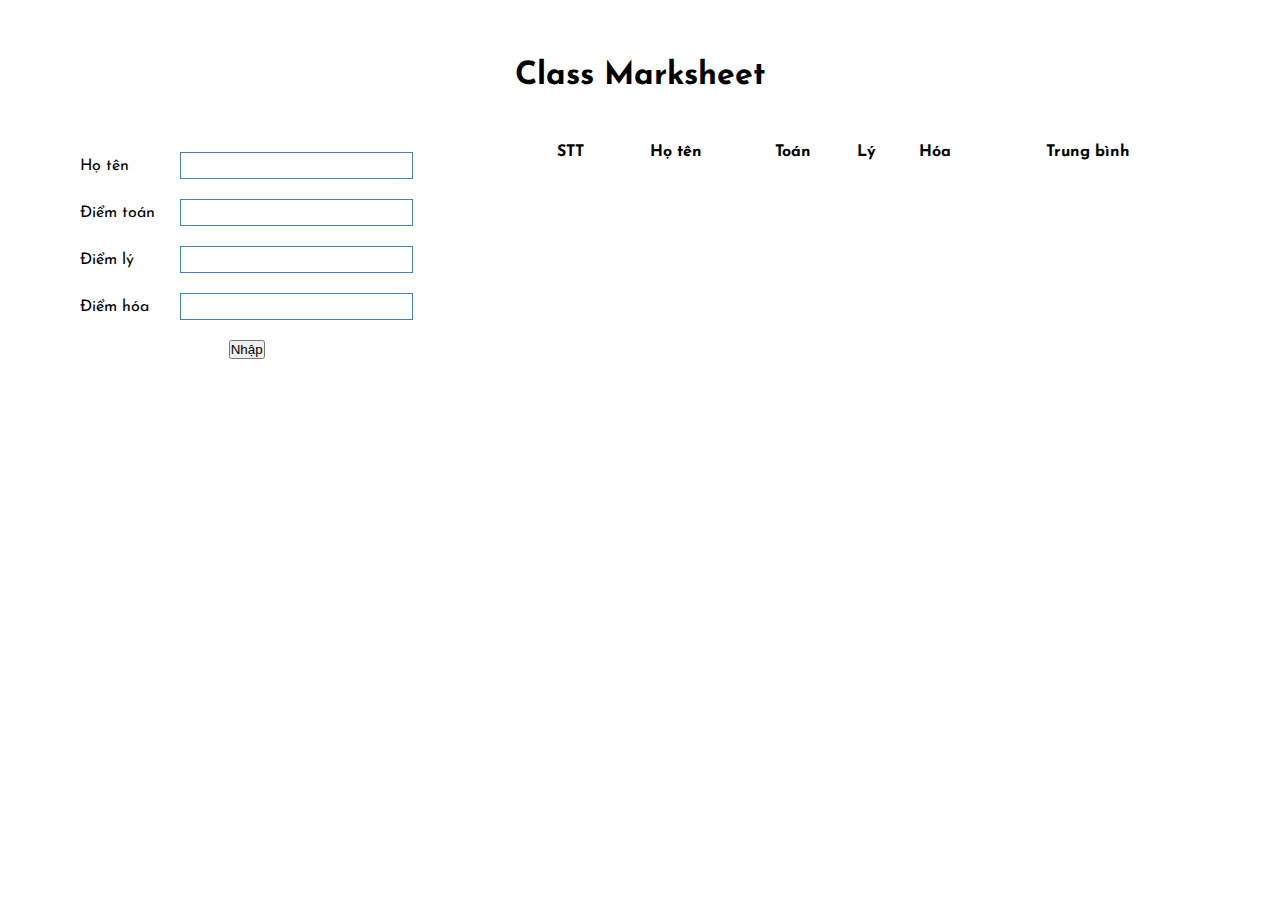
==== QuangDMFX13018-prf192x-asm2/index.html @ 0e1bafea "Start working on ASM2" ====
<!DOCTYPE html>
<html lang="en">
  <head>
    <title>PRF192X - ASM2</title>
    <meta charset="UTF-8" />
    <meta name="viewport" content="width=device-width,initial-scale=1" />

    <link rel="preconnect" href="https://fonts.googleapis.com">
    <link rel="preconnect" href="https://fonts.gstatic.com" crossorigin>
    <link href="https://fonts.googleapis.com/css2?family=Josefin+Sans:ital,wght@0,100;0,200;0,300;0,400;0,500;0,600;0,700;1,100;1,200;1,300;1,400;1,500;1,600;1,700&display=swap" rel="stylesheet">

    <link rel="stylesheet" href="style.css">
    <script src="script.js" defer></script>
  </head>

  <body>

    <h1 id="page-title">Class Marksheet</h1>

    <div class="albatross container" style="--margin: 6rem; --breakpoint: 100rem">

      <form id="markform">
        <label>
          <span>Họ tên</span>
          <input type="text" name="name" value="">
        </label>

        <label>
          <span>Điểm toán</span>
          <input type="text" name="math" value="">
        </label>

        <label>
          <span>Điểm lý</span>
          <input type="text" name="phys" value="">
        </label>

        <label>
          <span>Điểm hóa</span>
          <input type="text" name="chem" value="">
        </label>

        <button type="submit">Nhập</button>
      </form>

      <table id="marksheet">
        <thead>
          <tr>
            <th>STT</th>
            <th>Họ tên</th>
            <th>Toán</th>
            <th>Lý</th>
            <th>Hóa</th>
            <th>Trung bình</th>
          </tr>
        </thead>
        <tbody></tbody>
      </table>

    </div>

  </body>
</html>
---- QuangDMFX13018-prf192x-asm2/style.css ----
* {
  padding: 0;
  margin: 0;
  box-sizing: inherit;
}

html {
  box-sizing: border-box;
  font-size: 62.5%;
}

body {
  font-family: 'Josefin Sans', sans-serif;
  font-size: 1.6rem;
}

.albatross {
  display: flex;
  flex-wrap: wrap;
  --margin: 1rem;
  --breakpoint: 40rem;
  --modifier: calc(var(--breakpoint) - 100%);
  margin: calc(var(--margin) * -1);
}

.albatross > * {
  flex-grow: 1;
  flex-basis: calc(var(--modifier) * 9999);
  margin: var(--margin);
}

.container {
  max-width: 1280px;
  margin-left: auto;
  margin-right: auto;
  padding: 2rem;
}

#page-title {
  text-align: center;
  margin: 6rem auto 3rem auto;
}

#markform {
  display: flex;
  flex-direction: column;
  align-items: center;
  flex-grow: 4;
}

#markform > * {
  margin-top: 1rem;
  margin-bottom: 1rem;
}

#markform label {
  align-self: stretch;
  display: flex;
  align-items: center;
}

#markform label span {
  flex-basis: 10ch;
}

#markform label input {
  flex-grow: 1;
  padding: 0.5rem 1rem;
  border: 1px solid steelblue;
}

#markform label input:focus {
  outline: 2px solid steelblue;
}

#marksheet {
  flex-grow: 8;
}
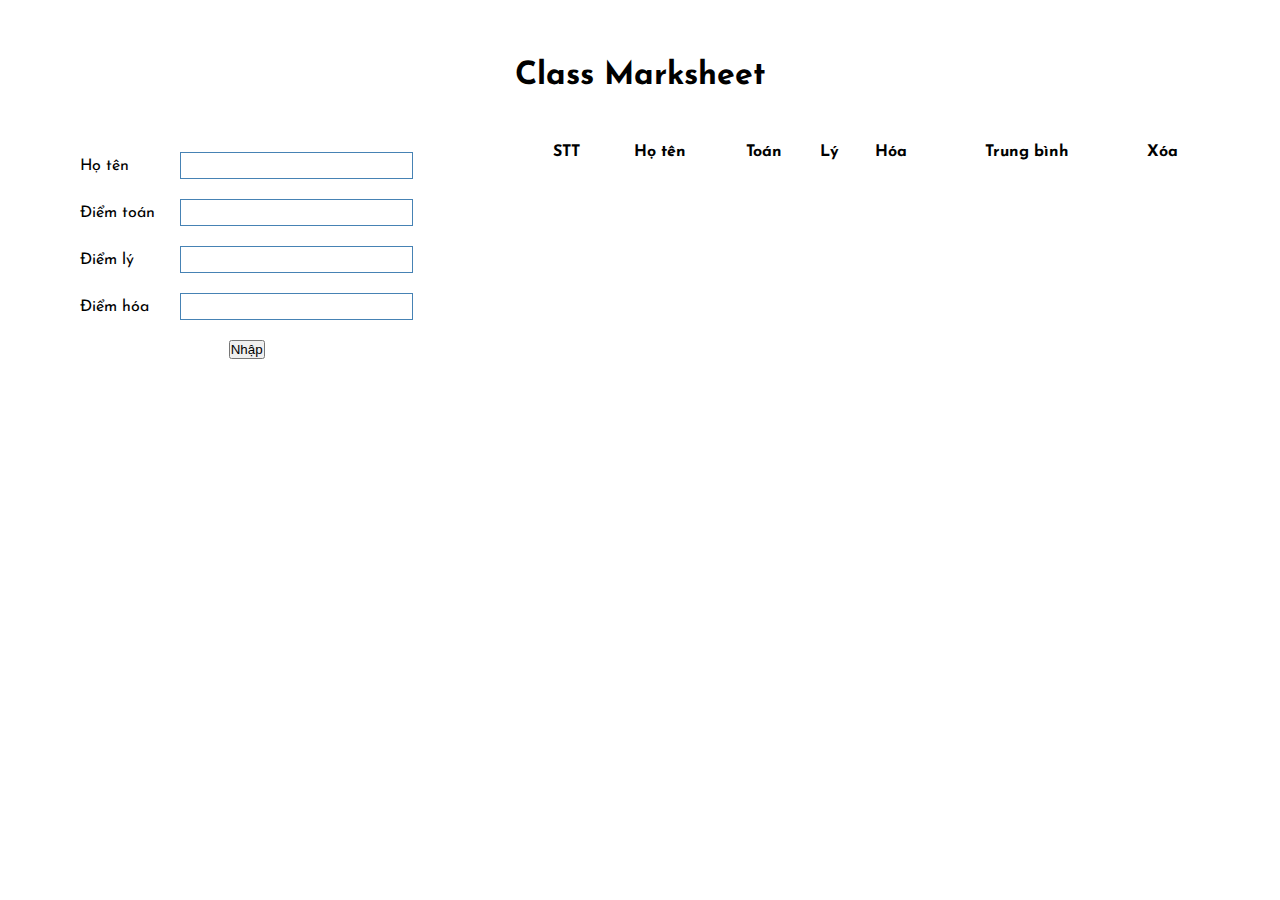
==== commit 844d877c: "Complete basic functionality" ====
--- a/QuangDMFX13018-prf192x-asm2/index.html
+++ b/QuangDMFX13018-prf192x-asm2/index.html
@@ -21,23 +21,27 @@
 
       <form id="markform">
         <label>
-          <span>Họ tên</span>
+          <span class="label-text">Họ tên</span>
           <input type="text" name="name" value="">
+          <div class="error-message"></div>
         </label>
 
         <label>
-          <span>Điểm toán</span>
+          <span class="label-text">Điểm toán</span>
           <input type="text" name="math" value="">
+          <div class="error-message"></div>
         </label>
 
         <label>
-          <span>Điểm lý</span>
+          <span class="label-text">Điểm lý</span>
           <input type="text" name="phys" value="">
+          <div class="error-message"></div>
         </label>
 
         <label>
-          <span>Điểm hóa</span>
+          <span class="label-text">Điểm hóa</span>
           <input type="text" name="chem" value="">
+          <div class="error-message"></div>
         </label>
 
         <button type="submit">Nhập</button>
@@ -52,6 +56,7 @@
             <th>Lý</th>
             <th>Hóa</th>
             <th>Trung bình</th>
+            <th>Xóa</th>
           </tr>
         </thead>
         <tbody></tbody>
--- a/QuangDMFX13018-prf192x-asm2/style.css
+++ b/QuangDMFX13018-prf192x-asm2/style.css
@@ -54,25 +54,53 @@
 }
 
 #markform label {
+  position: relative;
   align-self: stretch;
   display: flex;
   align-items: center;
 }
 
-#markform label span {
+#markform .label-text {
   flex-basis: 10ch;
 }
 
-#markform label input {
+#markform input {
   flex-grow: 1;
   padding: 0.5rem 1rem;
   border: 1px solid steelblue;
 }
 
-#markform label input:focus {
+#markform input:focus {
   outline: 2px solid steelblue;
+}
+
+#markform .error input {
+  border: 1px solid crimson;
+}
+
+#markform .error input:focus {
+  outline: 2px solid crimson;
+}
+
+#markform .error-message {
+  position: absolute;
+  top: 50%;
+  right: 1rem;
+  color: crimson;
+  font-size: 1.4rem;
+  pointer-events: none;
+  transform: translateY(-50%);
 }
 
 #marksheet {
   flex-grow: 8;
 }
+
+#marksheet td {
+  padding: 1rem 0;
+  text-align: center;
+}
+
+#marksheet :not(:first-child) :nth-child(2) {
+  text-align: start;
+}
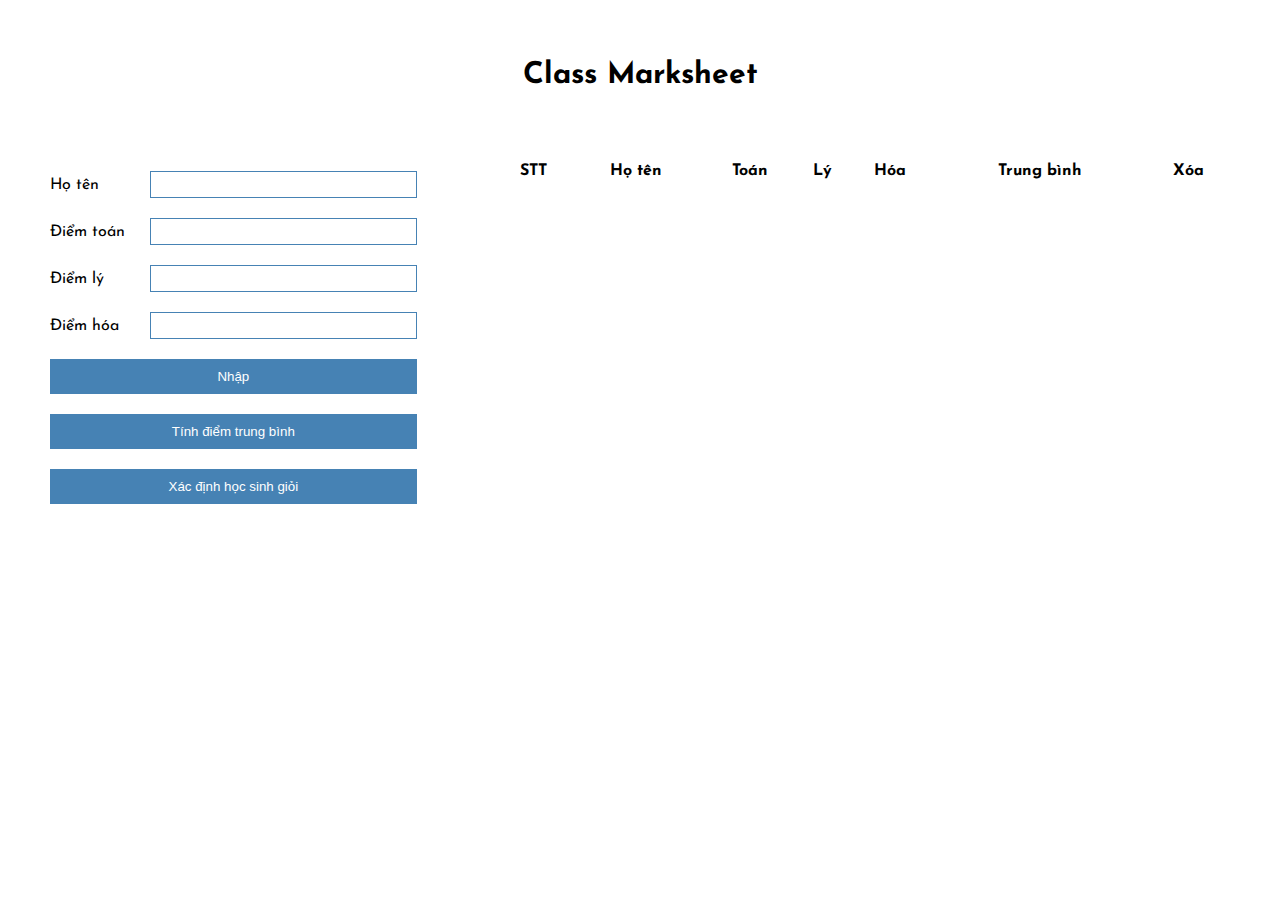
==== commit 575c036e: "Enhance stylings" ====
--- a/QuangDMFX13018-prf192x-asm2/index.html
+++ b/QuangDMFX13018-prf192x-asm2/index.html
@@ -17,50 +17,59 @@
 
     <h1 id="page-title">Class Marksheet</h1>
 
-    <div class="albatross container" style="--margin: 6rem; --breakpoint: 100rem">
+    <div class="albatross container" style="--margin: 4rem; --breakpoint: 100rem">
 
-      <form id="markform">
-        <label>
-          <span class="label-text">Họ tên</span>
-          <input type="text" name="name" value="">
-          <div class="error-message"></div>
-        </label>
+      <div id="markform-container">
+        <form id="markform">
+          <label>
+            <span class="label-text">Họ tên</span>
+            <input type="text" name="name" value="">
+            <div class="error-message"></div>
+          </label>
 
-        <label>
-          <span class="label-text">Điểm toán</span>
-          <input type="text" name="math" value="">
-          <div class="error-message"></div>
-        </label>
+          <label>
+            <span class="label-text">Điểm toán</span>
+            <input type="text" name="math" value="">
+            <div class="error-message"></div>
+          </label>
 
-        <label>
-          <span class="label-text">Điểm lý</span>
-          <input type="text" name="phys" value="">
-          <div class="error-message"></div>
-        </label>
+          <label>
+            <span class="label-text">Điểm lý</span>
+            <input type="text" name="phys" value="">
+            <div class="error-message"></div>
+          </label>
 
-        <label>
-          <span class="label-text">Điểm hóa</span>
-          <input type="text" name="chem" value="">
-          <div class="error-message"></div>
-        </label>
+          <label>
+            <span class="label-text">Điểm hóa</span>
+            <input type="text" name="chem" value="">
+            <div class="error-message"></div>
+          </label>
 
-        <button type="submit">Nhập</button>
-      </form>
+          <button class="btn" type="submit">Nhập</button>
+        </form>
 
-      <table id="marksheet">
-        <thead>
-          <tr>
-            <th>STT</th>
-            <th>Họ tên</th>
-            <th>Toán</th>
-            <th>Lý</th>
-            <th>Hóa</th>
-            <th>Trung bình</th>
-            <th>Xóa</th>
-          </tr>
-        </thead>
-        <tbody></tbody>
-      </table>
+        <div id="extra-buttons" class="albatross">
+          <button class="btn">Tính điểm trung bình</button>
+          <button class="btn">Xác định học sinh giỏi</button>
+        </div>
+      </div>
+
+      <div id="marksheet-container">
+        <table id="marksheet">
+          <thead>
+            <tr>
+              <th>STT</th>
+              <th>Họ tên</th>
+              <th>Toán</th>
+              <th>Lý</th>
+              <th>Hóa</th>
+              <th>Trung bình</th>
+              <th>Xóa</th>
+            </tr>
+          </thead>
+          <tbody></tbody>
+        </table>
+      </div>
 
     </div>
 
--- a/QuangDMFX13018-prf192x-asm2/style.css
+++ b/QuangDMFX13018-prf192x-asm2/style.css
@@ -17,35 +17,64 @@
 .albatross {
   display: flex;
   flex-wrap: wrap;
+  align-content: flex-start;
   --margin: 1rem;
   --breakpoint: 40rem;
   --modifier: calc(var(--breakpoint) - 100%);
-  margin: calc(var(--margin) * -1);
+  margin: 0 calc(var(--margin) * -1);
 }
 
 .albatross > * {
   flex-grow: 1;
   flex-basis: calc(var(--modifier) * 9999);
-  margin: var(--margin);
+  margin: calc(var(--margin)/4) var(--margin);
 }
 
 .container {
   max-width: 1280px;
+  width: 100%;
+  height: calc(100vh - 13rem);
   margin-left: auto;
   margin-right: auto;
-  padding: 2rem;
+  padding: 3rem 1rem;
+}
+
+.btn {
+  padding: 1rem 2.5rem;
+  border: none;
+  background-color: steelblue;
+  color: white;
+}
+
+.btn:hover {
+  filter: brightness(95%);
+}
+
+.btn:active {
+  transform: translateY(2px);
+}
+
+.btn:focus {
+  outline: 2px solid steelblue;
+  outline-offset: 1px;
 }
 
 #page-title {
+  width: 100%;
   text-align: center;
-  margin: 6rem auto 3rem auto;
+  font-size: 3rem;
+  margin: 6rem 0 3rem 0;
+}
+
+#markform-container {
+  flex-grow: 4;
 }
 
 #markform {
+  width: 100%;
   display: flex;
   flex-direction: column;
-  align-items: center;
-  flex-grow: 4;
+  align-items: stretch;
 }
 
 #markform > * {
@@ -92,8 +121,19 @@
   transform: translateY(-50%);
 }
 
+#extra-buttons > * {
+  margin-top: 1rem;
+  margin-bottom: 1rem;
+}
+
+#marksheet-container {
+  flex-grow: 8;
+  max-height: 100%;
+  overflow-y: scroll;
+}
+
 #marksheet {
-  flex-grow: 8;
+  width: 100%;
 }
 
 #marksheet td {
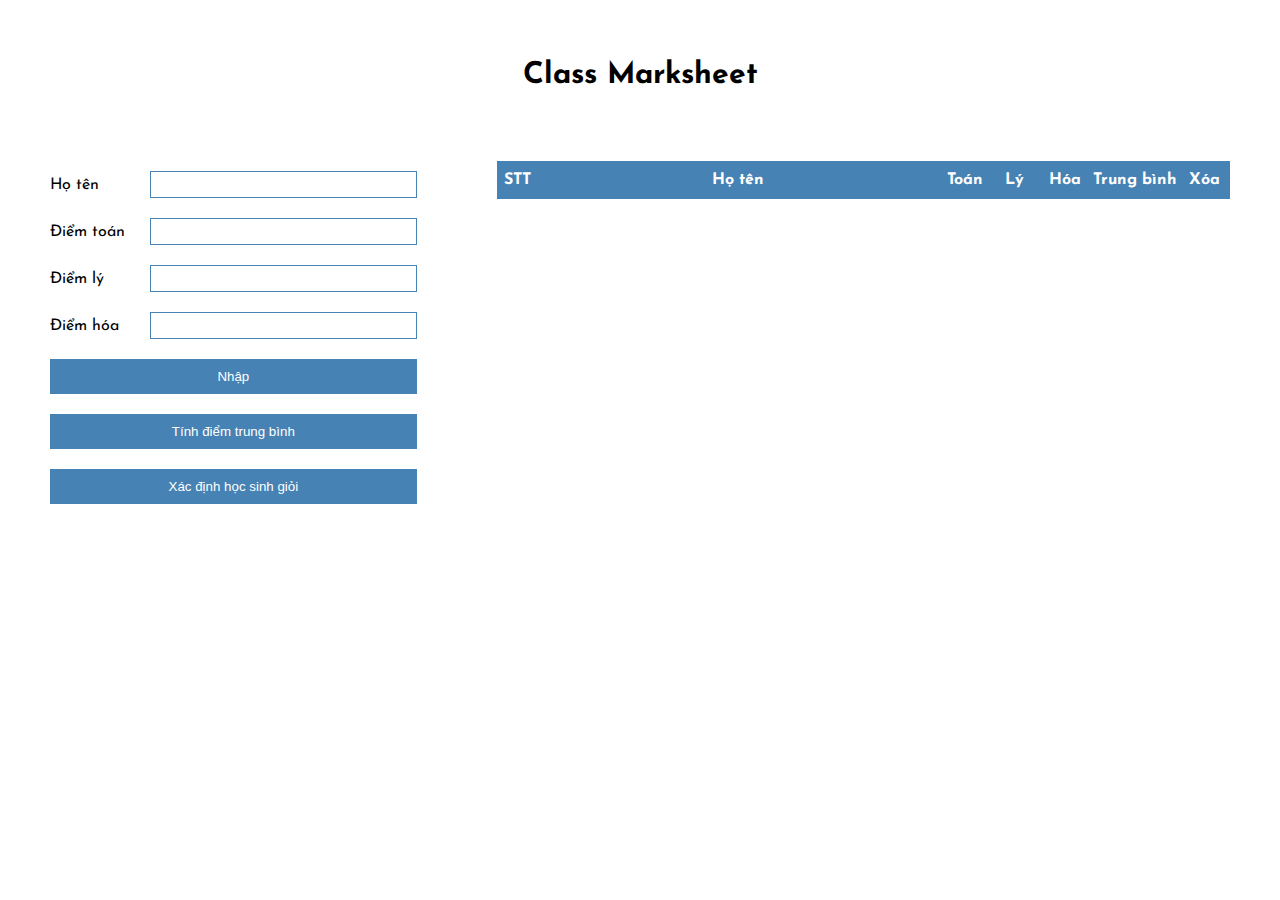
==== commit 9f794c6b: "Complete ASM2" ====
--- a/QuangDMFX13018-prf192x-asm2/index.html
+++ b/QuangDMFX13018-prf192x-asm2/index.html
@@ -49,8 +49,8 @@
         </form>
 
         <div id="extra-buttons" class="albatross">
-          <button class="btn">Tính điểm trung bình</button>
-          <button class="btn">Xác định học sinh giỏi</button>
+          <button id="avg-score-btn" class="btn">Tính điểm trung bình</button>
+          <button id="excel-student-btn" class="btn">Xác định học sinh giỏi</button>
         </div>
       </div>
 
@@ -58,13 +58,13 @@
         <table id="marksheet">
           <thead>
             <tr>
-              <th>STT</th>
+              <th style="width: 4ch">STT</th>
               <th>Họ tên</th>
-              <th>Toán</th>
-              <th>Lý</th>
-              <th>Hóa</th>
-              <th>Trung bình</th>
-              <th>Xóa</th>
+              <th style="width: 5ch">Toán</th>
+              <th style="width: 5ch">Lý</th>
+              <th style="width: 5ch">Hóa</th>
+              <th style="width: 9ch">Trung bình</th>
+              <th style="width: 5ch">Xóa</th>
             </tr>
           </thead>
           <tbody></tbody>
--- a/QuangDMFX13018-prf192x-asm2/style.css
+++ b/QuangDMFX13018-prf192x-asm2/style.css
@@ -12,6 +12,12 @@
 body {
   font-family: 'Josefin Sans', sans-serif;
   font-size: 1.6rem;
+}
+
+:root {
+  --color-primary: steelblue;
+  --color-secondary: tomato;
+  --color-light-gray: whitesmoke;
 }
 
 .albatross {
@@ -40,9 +46,10 @@
 }
 
 .btn {
+  --btn-bg: steelblue;
   padding: 1rem 2.5rem;
   border: none;
-  background-color: steelblue;
+  background-color: var(--btn-bg);
   color: white;
 }
 
@@ -55,8 +62,12 @@
 }
 
 .btn:focus {
-  outline: 2px solid steelblue;
+  outline: 2px solid var(--btn-bg);
   outline-offset: 1px;
+}
+
+.btn--small {
+  padding: 0.75rem 1rem;
 }
 
 #page-title {
@@ -104,11 +115,11 @@
 }
 
 #markform .error input {
-  border: 1px solid crimson;
+  border: 1px solid tomato;
 }
 
 #markform .error input:focus {
-  outline: 2px solid crimson;
+  outline: 2px solid tomato;
 }
 
 #markform .error-message {
@@ -134,13 +145,30 @@
 
 #marksheet {
   width: 100%;
+  border-collapse: collapse;
+  table-layout: fixed;
+}
+
+#marksheet th, #marksheet td {
+  padding: 1ch 0;
+  text-align: center;
+}
+
+#marksheet th {
+  background-color: var(--color-primary);
+  color: white;
+  border: 1px solid var(--color-primary);
 }
 
 #marksheet td {
-  padding: 1rem 0;
-  text-align: center;
+  border: 1px solid var(--color-light-gray);
 }
 
-#marksheet :not(:first-child) :nth-child(2) {
+#marksheet tr td:nth-child(2) {
   text-align: start;
+  word-wrap: normal;
 }
+
+#marksheet .excel-std {
+  color: var(--color-secondary);
+}
